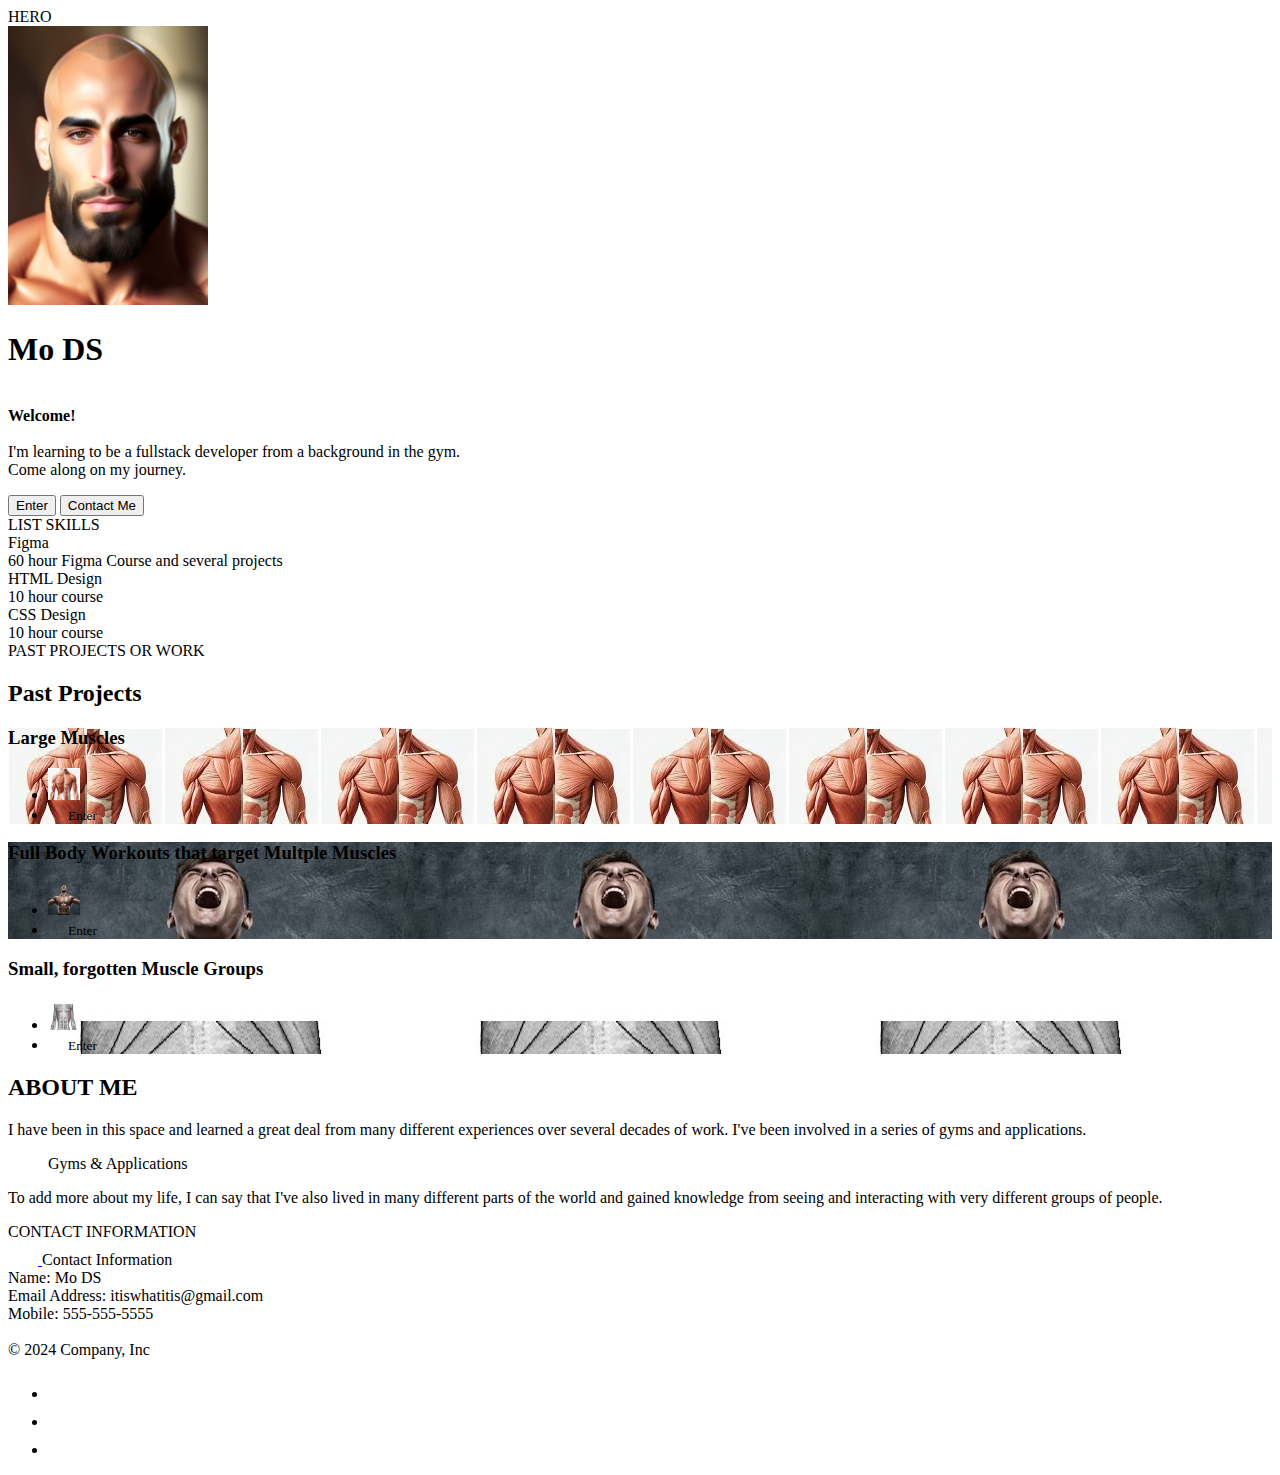
==== Capstone Project 2/index.html @ 4a1692ab "Add files via upload" ====
<!DOCTYPE html>
<html lang="en">
<head>
    <meta charset="UTF-8">
    <meta name="viewport" content="width=device-width, initial-scale=1.0">
    <title>Document</title>
    <link href="https://cdn.jsdelivr.net/npm/bootstrap@5.0.2/dist/css/bootstrap.min.css" rel="stylesheet"
    integrity="sha384-EVSTQN3/azprG1Anm3QDgpJLIm9Nao0Yz1ztcQTwFspd3yD65VohhpuuCOmLASjC" crossorigin="anonymous">
    <link
rel="stylesheet"
href="./mywebsite.css"
      />
</head>
<body>
<div class="background-image">

HERO
    <div class="px-4 py-5 my-5 text-center">
        <img class="face mx-auto mb-4" src="./face.jpeg" alt="face" width="200" height="">
        <h1 class="display-5 fw-bold text-body-emphasis">Mo DS</h1>
        <div class="col-lg-6 mx-auto">
          <p class="lead mb-4"><br><b>Welcome!</b><br><br>I'm learning to be a fullstack developer from a background in the gym. <br>Come along on my journey.</br></p>
          <div class="d-grid gap-2 d-sm-flex justify-content-sm-center">
            <button type="button" class="btn btn-outline-secondary btn-lg px-4 gap-3">Enter</button>
            <button type="button" class="btn btn-outline-secondary btn-lg px-4">Contact Me</button>
          </div>
        </div>
      </div>

LIST SKILLS
      <div class="d-flex flex-column flex-md-row p-4 gap-4 py-md-5 align-items-center justify-content-center">
        <div class="list-group list-group-checkable d-grid gap-2 border-0">
          <label class="list-group-item rounded-3 py-3" for="listGroupCheckableRadios1">
            Figma
            <span class="d-block small opacity-50"><li>60 hour Figma Course and several projects</li></span>
          </label>
      
          <label class="list-group-item rounded-3 py-3" for="listGroupCheckableRadios2">
            HTML Design
            <span class="d-block small opacity-50"><li>10 hour course</li></span>
          </label>
      
          <label class="list-group-item rounded-3 py-3" for="listGroupCheckableRadios3">
            CSS Design
            <span class="d-block small opacity-50"><li>10 hour course</li></span>
          </label>
        </div>
      </div>

PAST PROJECTS OR WORK
<div class="container px-4 py-5" id="custom-cards">
    <h2 class="pb-2 border-bottom">Past Projects</h2>

    <div class="row row-cols-1 row-cols-lg-3 align-items-stretch g-4 py-5">
      <div class="col">
        <div class="card card-cover h-100 overflow-hidden text-bg-dark rounded-4 shadow-lg" style="background-image: url('./Large\ Muscle\ Groups.jpg')">
          <div class="d-flex flex-column h-100 p-5 pb-3 text-white text-shadow-1">
            <h3 class="pt-5 mt-5 mb-4 display-6 lh-1 fw-bold">Large Muscles</h3>
            <ul class="d-flex list-unstyled mt-auto">
              <li class="me-auto">
                <img src="./Large Muscle Groups.jpg" alt="Large Muscle Groups" width="32" height="32" class="rounded-circle border border-white">
              </li>
              <li class="d-flex align-items-center me-3">
                <svg class="bi me-2 fw-bold" width="1em" height="1em"><use xlink:href="#geo-fill"></use></svg>
                <small>Enter</small>
              </li>
          </div>
        </div>
      </div>

      <div class="col">
        <div class="card card-cover h-100 overflow-hidden text-bg-dark rounded-4 shadow-lg" style="background-image: url('./Multiple\ Muscle\ Groups.jpg');">
          <div class="d-flex flex-column h-100 p-5 pb-3 text-white text-shadow-1">
            <h3 class= "one pt-5 mt-5 mb-4 display-6 lh-1 fw-bold">Full Body Workouts that target Multple Muscles</h3>
            <ul class="d-flex list-unstyled mt-auto">
              <li class="me-auto">
                <img src="./Multiple Muscle Groups.jpg" alt="Multiple Muscle Groups" width="32" height="32" class="rounded-circle border border-white">
              </li>
              <li class="one d-flex align-items-center me-3">
                <svg class="bi me-2 fw-bold" width="1em" height="1em"><use xlink:href="#geo-fill"></use></svg>
                <small>Enter</small>
              </li>                
            </ul>
          </div>
        </div>
      </div>

      <div class="col">
        <div class="card card-cover h-100 overflow-hidden text-bg-dark rounded-4 shadow-lg" style="background-image: url('./main-qimg-218dfcc8351375e846797bdfc1e02459-pjlq.jpeg');">
          <div class="d-flex flex-column h-100 p-5 pb-3 text-shadow-1">
            <h3 class="pt-5 mt-5 mb-4 display-6 lh-1 fw-bold">Small, forgotten Muscle Groups</h3>
            <ul class="d-flex list-unstyled mt-auto">
              <li class="me-auto">
                <img src="./main-qimg-218dfcc8351375e846797bdfc1e02459-pjlq.jpeg" alt="Small, forgotten Muscle Groups" width="32" height="32" class="rounded-circle border border-white">
              </li>
              <li class="d-flex align-items-center me-3">
                <svg class="bi me-2 fw-bold" width="1em" height="1em"><use xlink:href="#geo-fill"></use></svg>
                <small>Enter</small>
              </li>
              </li>
            </ul>
          </div>
        </div>
      </div>
    </div>
  </div>

  <div class="aboutme">
<h2>ABOUT ME</h2>
<p>I have been in this space and learned a great deal from many different experiences over several decades of work. I've been involved in a series of gyms and applications.</p>
<blockquote class="blockquote">
    <p>Gyms & Applications</p>
  </blockquote>
  <p>To add more about my life, I can say that I've also lived in many different parts of the world and gained knowledge from seeing and interacting with very different groups of people.</p>
</div>

CONTACT INFORMATION
<footer class="d-flex flex-wrap justify-content-between align-items-center py-3 my-4 border-top">
    <div class="col-md-4 d-flex align-items-center">
      <a href="/" class="mb-3 me-2 mb-md-0 text-body-secondary text-decoration-none lh-1">
        <svg class="bi" width="30" height="24"><use xlink:href="#bootstrap"></use></svg>
      </a>
      <span class="mb-3 mb-md-0 text-body-secondary fw-bold">
        Contact Information<br>
        Name: Mo DS<br>
        Email Address: itiswhatitis@gmail.com<br>
        Mobile: 555-555-5555<br><br>
        © 2024 Company, Inc</span>
    </div>

    <ul class="nav col-md-4 justify-content-end list-unstyled d-flex">
      <li class="ms-3"><a class="text-body-secondary" href="#"><svg class="bi" width="24" height="24"><use xlink:href="#twitter"></use></svg></a></li>
      <li class="ms-3"><a class="text-body-secondary" href="#"><svg class="bi" width="24" height="24"><use xlink:href="#instagram"></use></svg></a></li>
      <li class="ms-3"><a class="text-body-secondary" href="#"><svg class="bi" width="24" height="24"><use xlink:href="#facebook"></use></svg></a></li>
    </ul>
  </footer>
</div>
</body>
</html>
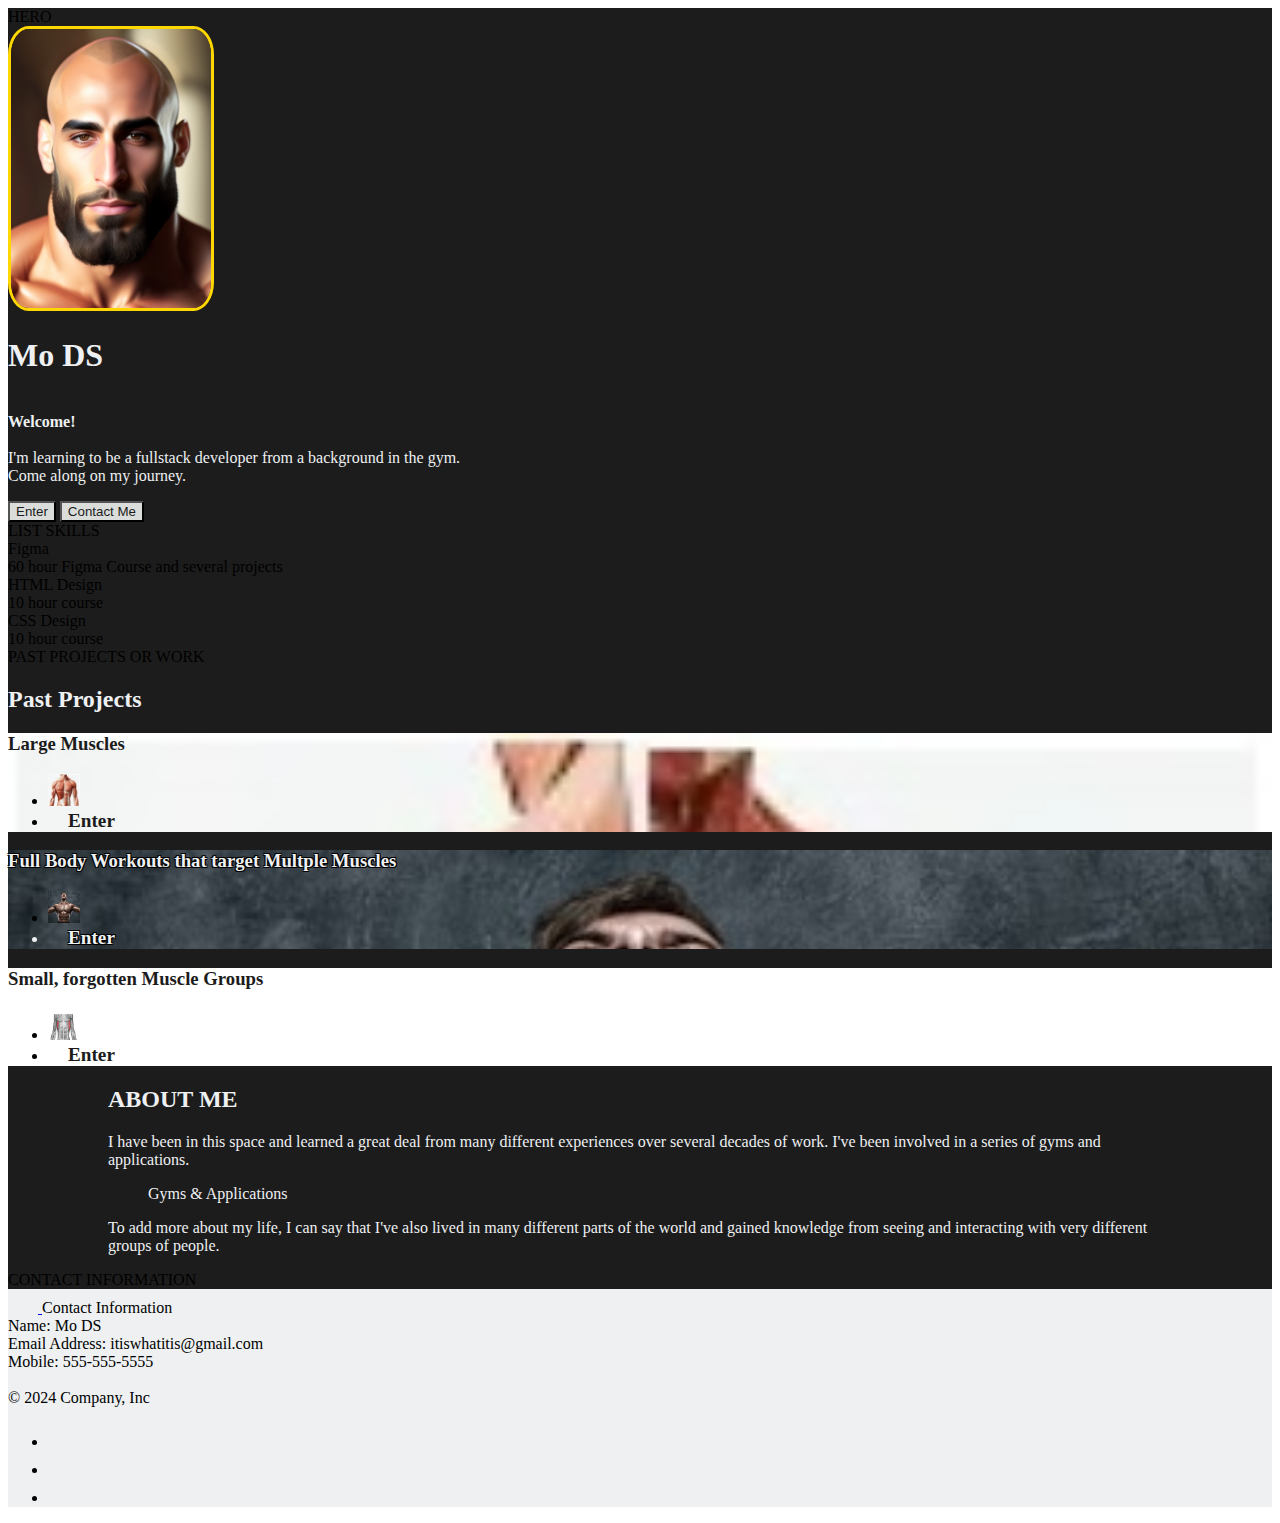
==== commit b9674cd4: "Add files via upload" ====
--- a/Capstone Project 2/index.html
+++ b/Capstone Project 2/index.html
@@ -8,7 +8,7 @@
     integrity="sha384-EVSTQN3/azprG1Anm3QDgpJLIm9Nao0Yz1ztcQTwFspd3yD65VohhpuuCOmLASjC" crossorigin="anonymous">
     <link
 rel="stylesheet"
-href="./mywebsite.css"
+href="./index.css"
       />
 </head>
 <body>
--- a/Capstone Project 2/index.css
+++ b/Capstone Project 2/index.css
@@ -0,0 +1,31 @@
+.background-image{background-color: #1C1C1C;}
+
+.face{border-radius: 10%;
+    border: solid gold;}
+.text-body-emphasis{color: #EEF0F2}
+.lead{color:#EEF0F2}
+.btn{color:#1C1C1C;
+    background-color: #DADDDA;}
+h2.pb-2{color:#EEF0F2}
+h3{color:#1C1C1C;
+    overflow-wrap: normal;}
+.one{color:#EEF0F2;
+  text-shadow: -1px -1px 0 #000, 1px -1px 0 #000, -1px 1px 0 #000, 1px 1px 0 #000;
+  overflow-wrap: normal;}    
+.card{background-repeat: no-repeat;
+  background-size: 100%;
+  max-width:100%;
+  max-height: 100%;
+  background-color: #EEF0F2;}
+.d-flex small{color:#1C1C1C;
+  font-weight: bold;
+  font-size: larger;}
+.d-flex .one small{color:#EEF0F2}
+h2{color: #EEF0F2;}
+p{color: #EEF0F2;}
+.aboutme{padding-left: 100px;
+    padding-right: 100px;
+justify-content: center;
+align-items: center;}
+footer{background-color:#EEF0F2}
+footer .p{color: #1C1C1C;}